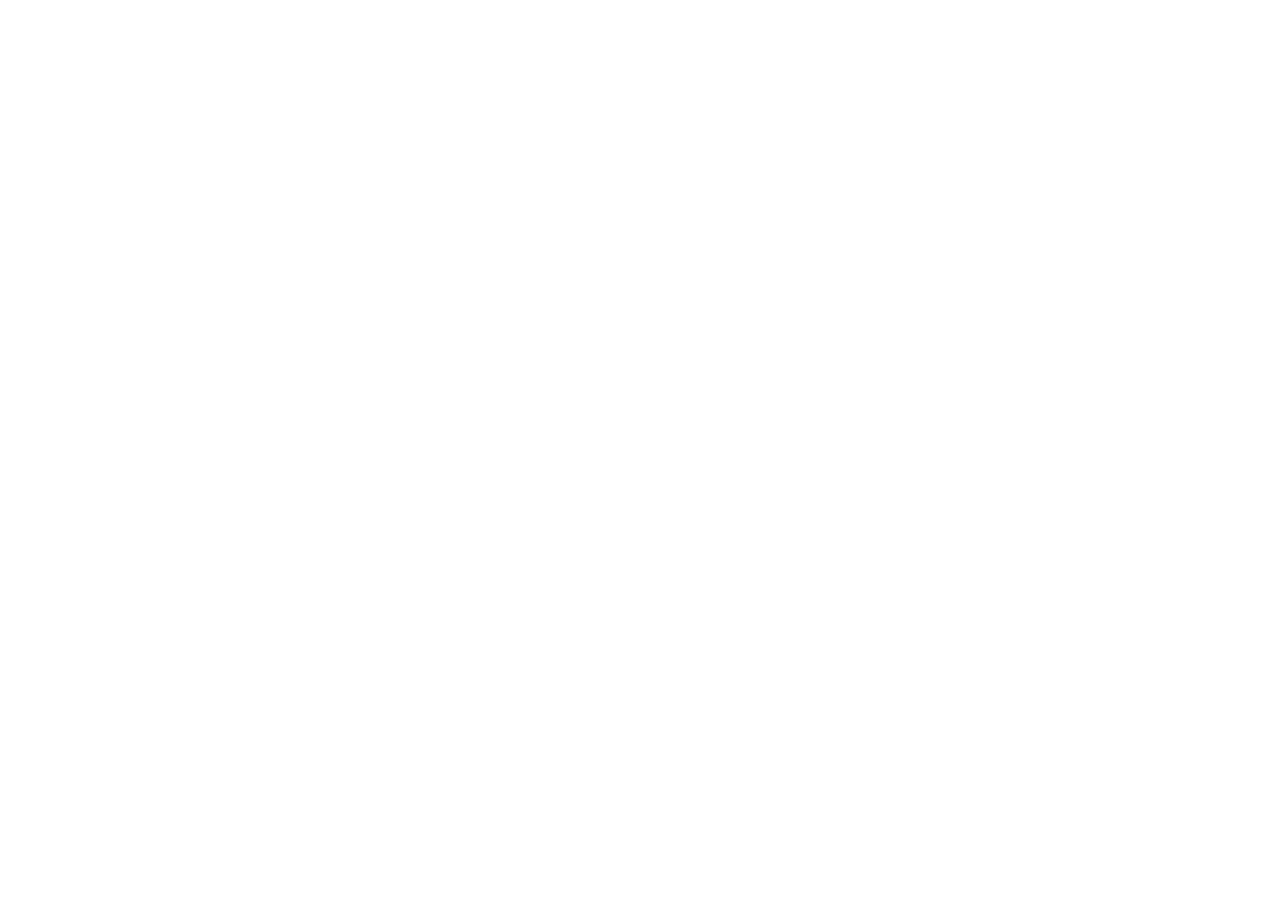
==== Index.html @ 99720575 "Creacion de los archivos html y su estructura" ====
<!doctype html>
<html>
	<head>
		<title>Las Islas Gal�pagos</title>
	</head>
	<body>
			
		<!-- Cabecera -->
		<header> </header>
		
		<!-- Navegacion -->
		<nav> </nav>
		
		<!-- Secion 1 -->
		<section>

			 <article> </article>
			 <aside> </aside>
			 <aside> </aside>

		</section>
		
		<!-- Secion 2 -->
		<section>

				<article>
				 
				</article>
				<aside>

				</aside>

		</section>
		
		<!-- Secion Footer -->
		<footer> </footer>

	</body>
</html>
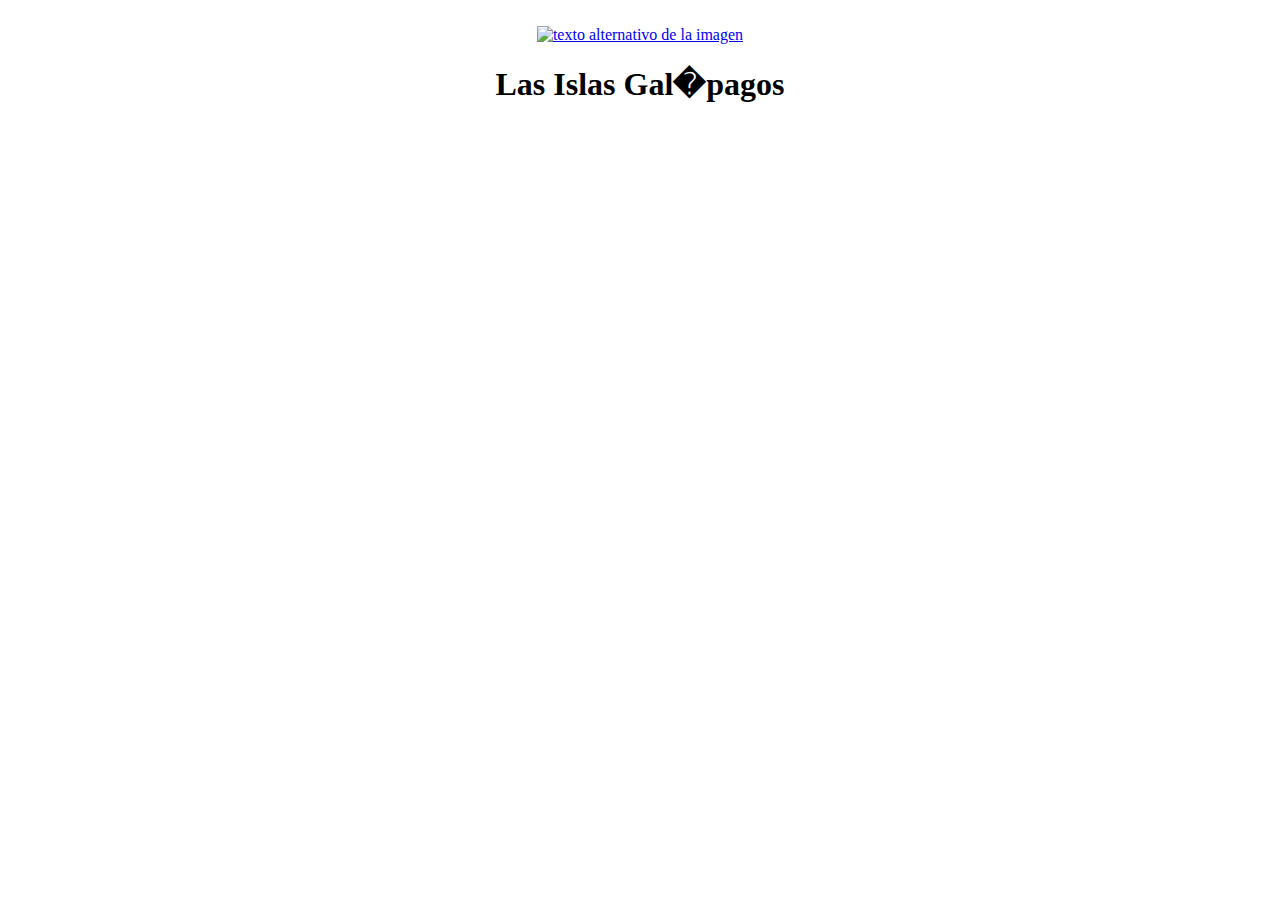
==== commit e4ea5fc5: "Cambio agregacion de logo a la etiqueta header" ====
--- a/Index.html
+++ b/Index.html
@@ -2,11 +2,23 @@
 <html>
 	<head>
 		<title>Las Islas Gal�pagos</title>
+		<link href="static/css/style.css">
 	</head>
 	<body>
 			
 		<!-- Cabecera -->
-		<header> </header>
+		<header> 
+			<div id="div1">
+				<center>
+					<a href="Index.html">
+					<br>
+						<img src="C:\Users\Monik\Documents\Hypermedial\Imagenes\EcuadorAndGalapagos.png"
+							width="300" height="130" alt="texto alternativo de la imagen" />
+					</a>
+					<h1>Las Islas Gal�pagos</h1>
+				</center>
+			</div>
+		</header>
 		
 		<!-- Navegacion -->
 		<nav> </nav>
--- a/static/css/style.css
+++ b/static/css/style.css
@@ -0,0 +1,14 @@
+#div1 {
+	position: relative; 
+	width: 99%; 
+	left: 3px; 
+	height: 220px; 
+	background-color: #DCA294;
+}
+
+body{
+	width:90%;
+	margin:auto;
+	min-width:600px;
+	max-width:2000px
+}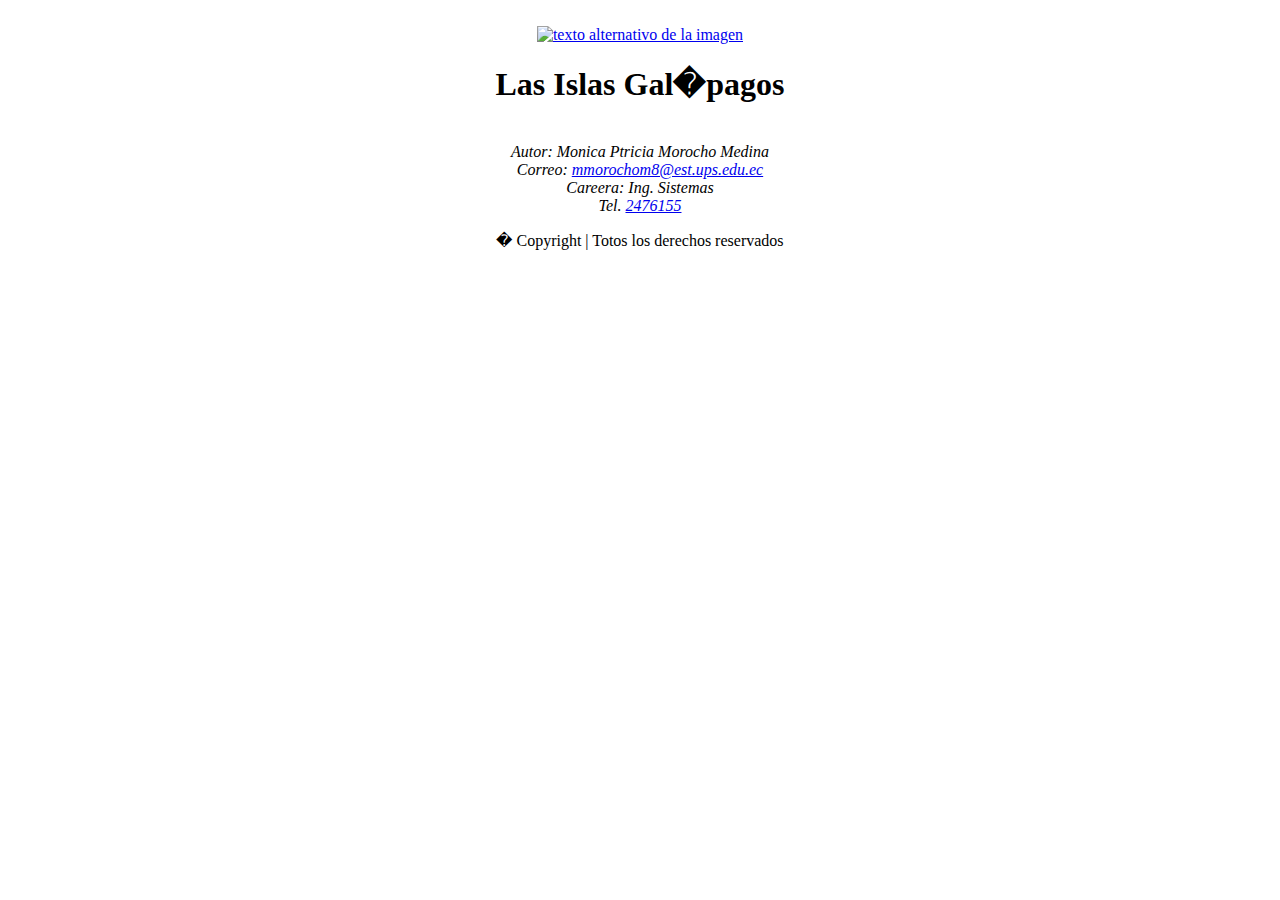
==== commit bfdce951: "Cambio datos de informacion en el footer" ====
--- a/Index.html
+++ b/Index.html
@@ -45,7 +45,19 @@
 		</section>
 		
 		<!-- Secion Footer -->
-		<footer> </footer>
+		<footer> 
+			<div id="div5">
+			  <address>
+				<center><br>
+					Autor: Monica Ptricia Morocho Medina<br> 
+					Correo: <a href="mailto:mmorochom8@est.ups.edu.ec?subject=Questions">mmorochom8@est.ups.edu.ec</a><br>
+				    Careera: Ing. Sistemas<br> 
+					Tel. <a href="tel:2476155">2476155</a>
+				</center>
+			  </address>
+			  <center><p> � Copyright | Totos los derechos reservados</p></center>
+			</div>
+		</footer>
 
 	</body>
 </html>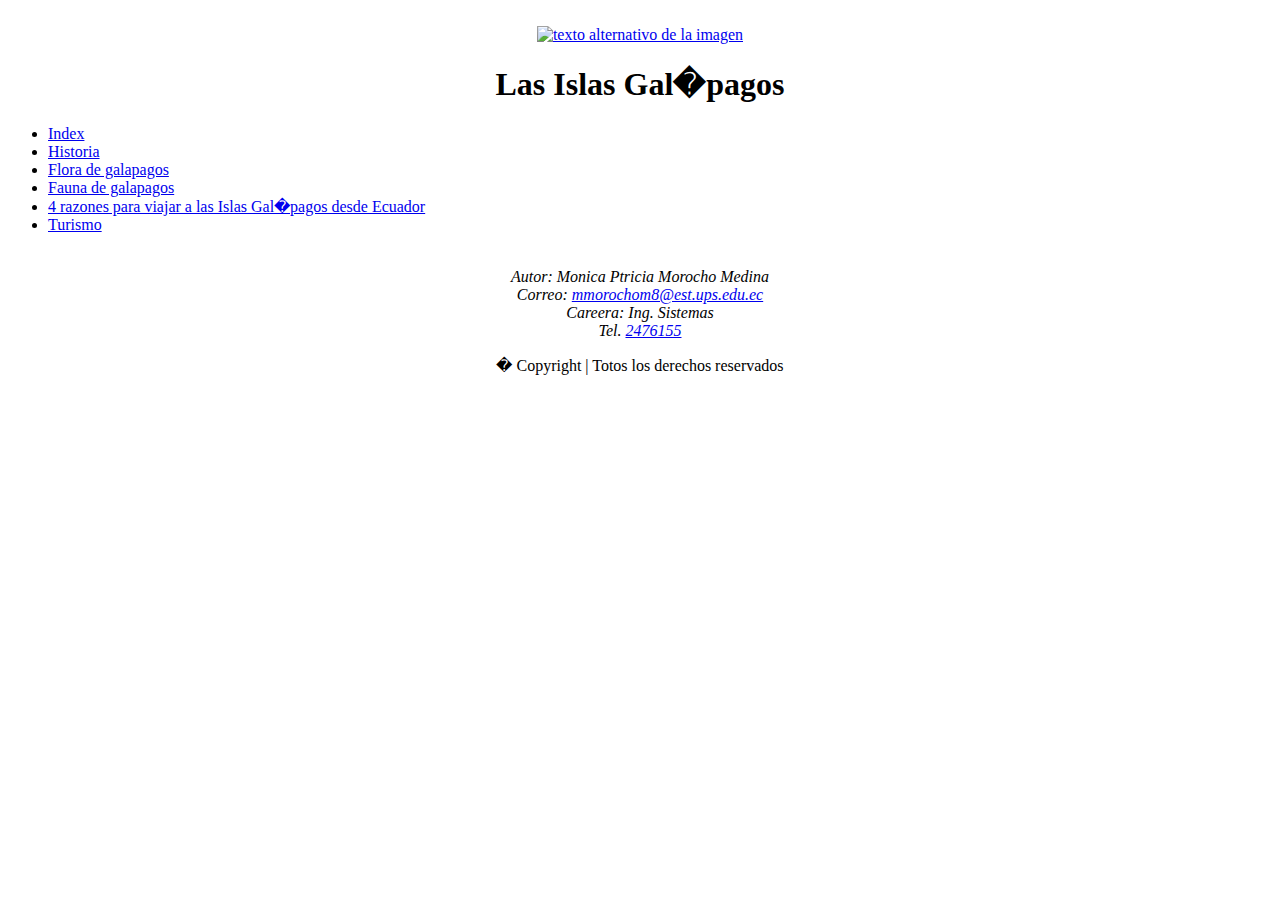
==== commit 02eb60f1: "Cambio agregacion de navegacion" ====
--- a/Index.html
+++ b/Index.html
@@ -21,7 +21,18 @@
 		</header>
 		
 		<!-- Navegacion -->
-		<nav> </nav>
+		<nav>
+			<div id="div2">
+			  <ul>
+				<li><a href="C:/Users/Monik/Documents/Hypermedial/Index.html">Index</a></li>
+				<li><a href="C:/Users/Monik/Documents/Hypermedial/historial.html">Historia</a></li>
+				<li><a href="C:/Users/Monik/Documents/Hypermedial/flora.html">Flora de galapagos</a></li>
+				<li><a href="C:/Users/Monik/Documents/Hypermedial/fauna.html">Fauna de galapagos </a></li>
+				<li><a href="C:/Users/Monik/Documents/Hypermedial/ecuador.html">4 razones para viajar a las Islas Gal�pagos desde Ecuador</a></li>
+				<li><a href="C:/Users/Monik/Documents/Hypermedial/turismo.html">Turismo</a></li>
+			  </ul>
+			</div>
+		</nav>
 		
 		<!-- Secion 1 -->
 		<section>
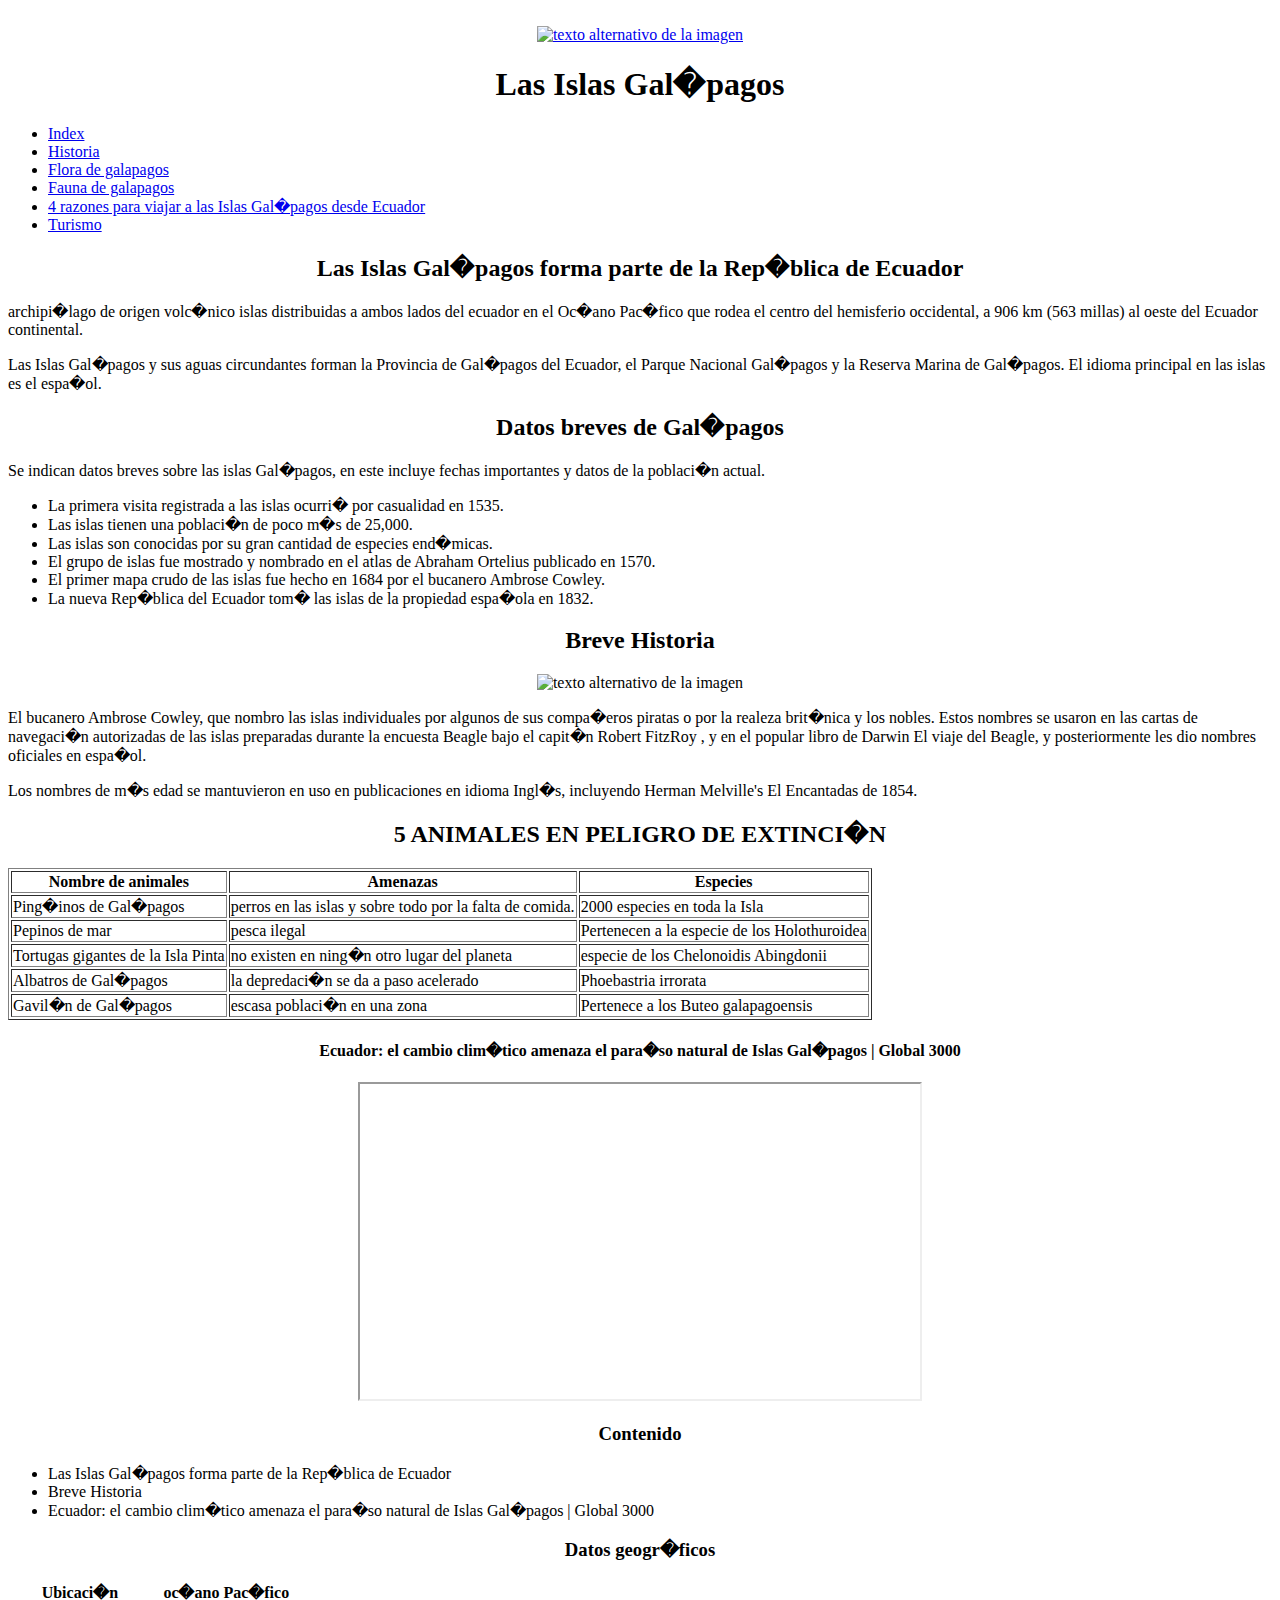
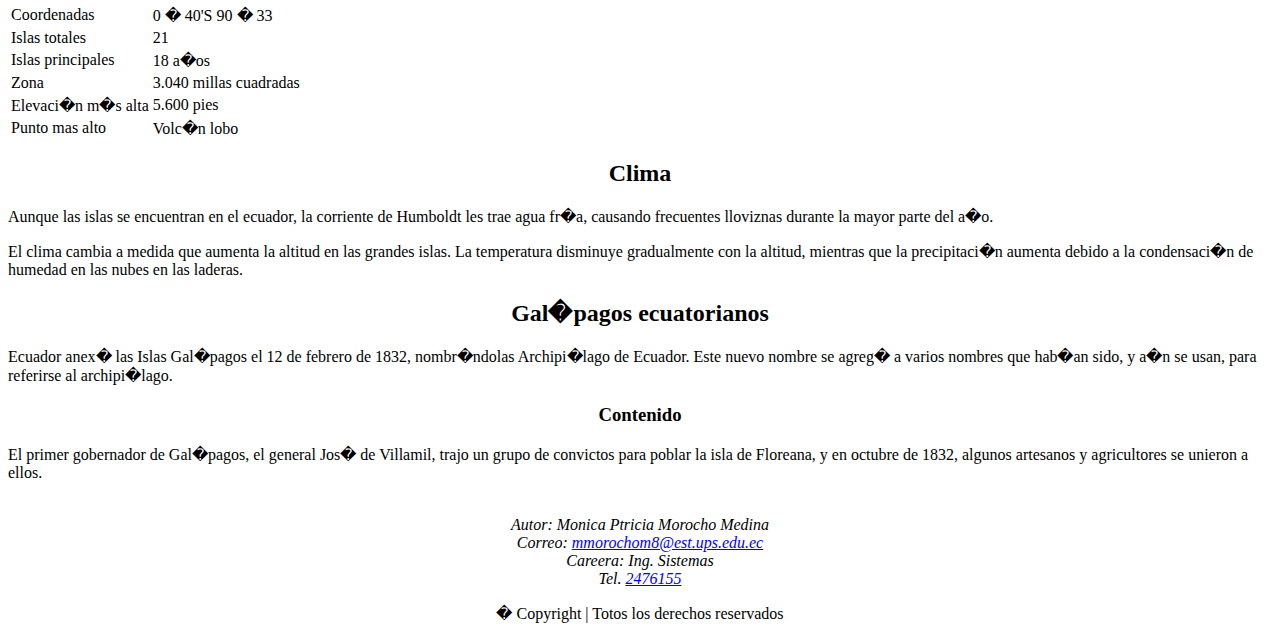
==== commit e4dd8352: "Cambio rutas navegacion y agracion del contenido en los section" ====
--- a/Index.html
+++ b/Index.html
@@ -24,36 +24,170 @@
 		<nav>
 			<div id="div2">
 			  <ul>
-				<li><a href="C:/Users/Monik/Documents/Hypermedial/Index.html">Index</a></li>
-				<li><a href="C:/Users/Monik/Documents/Hypermedial/historial.html">Historia</a></li>
-				<li><a href="C:/Users/Monik/Documents/Hypermedial/flora.html">Flora de galapagos</a></li>
-				<li><a href="C:/Users/Monik/Documents/Hypermedial/fauna.html">Fauna de galapagos </a></li>
-				<li><a href="C:/Users/Monik/Documents/Hypermedial/ecuador.html">4 razones para viajar a las Islas Gal�pagos desde Ecuador</a></li>
-				<li><a href="C:/Users/Monik/Documents/Hypermedial/turismo.html">Turismo</a></li>
+				<li><a href="Index.html">Index</a></li>
+				<li><a href="templates/historial.html">Historia</a></li>
+				<li><a href="templates/flora.html">Flora de galapagos</a></li>
+				<li><a href="templates/fauna.html">Fauna de galapagos </a></li>
+				<li><a href="templates/ecuador.html">4 razones para viajar a las Islas Gal�pagos desde Ecuador</a></li>
+				<li><a href="templates/turismo.html">Turismo</a></li>
 			  </ul>
 			</div>
 		</nav>
 		
 		<!-- Secion 1 -->
 		<section>
-
-			 <article> </article>
-			 <aside> </aside>
-			 <aside> </aside>
-
-		</section>
-		
-		<!-- Secion 2 -->
-		<section>
-
+			<div id="div3">
+				<center><h2>Las Islas Gal�pagos forma parte de la Rep�blica de Ecuador</h2></center>
+  
+				<p>archipi�lago de origen volc�nico islas distribuidas a ambos lados del ecuador en el Oc�ano Pac�fico que rodea el centro del hemisferio occidental, a 906 km 
+			    (563 millas) al oeste del Ecuador continental.<dr></p>
+
+				<p>Las Islas Gal�pagos y sus aguas circundantes forman la Provincia de Gal�pagos del Ecuador, el Parque Nacional Gal�pagos y la Reserva Marina de Gal�pagos. El 
+				idioma principal en las islas es el espa�ol.</p>
+	
 				<article>
-				 
+  
+					<div id="divsub1">
+					  <center><h2>Datos breves de Gal�pagos</h2></center>
+
+						<p>Se indican datos breves sobre las islas Gal�pagos, en este incluye fechas importantes y datos de la poblaci�n actual.</p>
+						<ul id="items">
+							<li>La primera visita registrada a las islas ocurri� por casualidad en 1535.</li>
+							<li>Las islas tienen una poblaci�n de poco m�s de 25,000.</li>
+							<li>Las islas son conocidas por su gran cantidad de especies end�micas.</li>
+							<li>El grupo de islas fue mostrado y nombrado en el atlas de Abraham Ortelius publicado en 1570.</li>
+							<li>El primer mapa crudo de las islas fue hecho en 1684 por el bucanero Ambrose Cowley.</li>
+							<li>La nueva Rep�blica del Ecuador tom� las islas de la propiedad espa�ola en 1832.</li>
+						</ul>
+
+						<center><h2>Breve Historia</h2></center>
+						<center><img src="C:\Users\Monik\Documents\Hypermedial\Imagenes\images.jfif"
+						width="300" height="130" alt="texto alternativo de la imagen" /></center>
+						<p>El bucanero Ambrose Cowley, que nombro las islas individuales por algunos de sus compa�eros piratas o 
+						por la realeza brit�nica y los nobles. Estos nombres se usaron en las cartas de navegaci�n autorizadas de las islas preparadas durante la encuesta Beagle bajo 
+						el capit�n Robert FitzRoy , y en el popular libro de Darwin El viaje del Beagle, y posteriormente les dio nombres oficiales en espa�ol.<br></p>
+						<p>Los nombres de m�s edad se mantuvieron en uso en publicaciones en idioma Ingl�s, incluyendo Herman Melville's El Encantadas de 1854.<br></p>
+
+						<center><h2>5 ANIMALES EN PELIGRO DE EXTINCI�N</h2></center>	
+						<table id = "tabla" border="1">
+							<tr>
+								<th scope="col">Nombre de animales</th>
+							<th scope="col">Amenazas</th>
+								<th scope="col">Especies</th>
+							</tr>
+
+							<tr>
+								<td>Ping�inos de Gal�pagos</td>
+								<td>perros en las islas y sobre todo por la falta de comida.</td>
+								<td>2000 especies en toda la Isla</td>
+							</tr>
+
+							<tr>
+							   <td>Pepinos de mar</td>
+							   <td>pesca ilegal</td>
+							   <td>Pertenecen a la especie de los Holothuroidea</td>
+							</tr>
+
+							 <tr>
+								<td>Tortugas gigantes de la Isla Pinta</td>
+								<td>no existen en ning�n otro lugar del planeta</td>
+								<td>especie de los Chelonoidis Abingdonii</td>
+							</tr>
+
+							<tr>
+							<td>Albatros de Gal�pagos</td>
+								<td>la depredaci�n se da a paso acelerado</td>
+								<td>Phoebastria irrorata</td>
+							</tr>
+
+							<tr>
+							<td>Gavil�n de Gal�pagos</td>
+								<td>escasa poblaci�n en una zona</td>
+								<td>Pertenece a los Buteo galapagoensis</td>
+							</tr>
+
+					  </table>
+						<center><h4>Ecuador: el cambio clim�tico amenaza el para�so natural de Islas Gal�pagos | Global 3000<dr></h4></center>
+						<center><iframe width="560" height="315" 
+							src="https://www.youtube.com/embed/jphW8jL3TOA" 
+							frameborder="1" allow="accelerometer; autoplay; 
+							 encrypted-media; gyroscope; picture-in-picture" allowfullscreen>
+							</iframe></center>
+					</div>
 				</article>
 				<aside>
-
+					<div id="divsub2">
+						<center><h3>Contenido</h3></center>
+						 <ul>
+							 <li>Las Islas Gal�pagos forma parte de la Rep�blica de Ecuador</li>
+							 <li>Breve Historia</li>
+							 <li>Ecuador: el cambio clim�tico amenaza el para�so natural de Islas Gal�pagos | Global 3000</li>
+						 </ul>
+					</div>
 				</aside>
 
-		</section>
+				<aside>
+					<div id="divsub3">
+						<center><h3>Datos geogr�ficos</h3></center>
+						<table id = "tabla1" >
+							<tr>
+								<th scope="col">Ubicaci�n</th>
+							<th scope="col">oc�ano Pac�fico</th>
+							</tr>
+
+							<tr>
+								<td>Coordenadas</td>
+							<td>0 � 40'S 90 � 33</td>
+							</tr>
+
+							<tr>
+								<td>Islas totales</td>
+							<td>21</td>
+							</tr>
+
+							<tr>
+								<td>Islas principales</td>
+							<td>18 a�os</td>
+							</tr>
+
+							<tr>
+								<td>Zona</td>
+								<td>3.040 millas cuadradas</td>
+							</tr>
+
+							<tr>
+								<td>Elevaci�n m�s alta</td>
+								<td>5.600 pies</td>
+							</tr>
+
+							<tr>
+								<td>Punto mas alto</td>
+								<td>Volc�n lobo</td>
+							</tr>
+					</table>
+				</div>
+			</aside>
+		</div>
+		
+	</section>
+		
+		<!-- Secion 2 -->
+		<section> <div id="div4">
+ <article><div id="subdiv6">
+  <center><h2>Clima</h2></center>
+  <p>Aunque las islas se encuentran en el ecuador, la corriente de Humboldt les trae agua fr�a, causando frecuentes lloviznas durante la mayor parte del a�o.<br></p>
+  <p>El clima cambia a medida que aumenta la altitud en las grandes islas. La temperatura disminuye gradualmente con la altitud, mientras que la precipitaci�n aumenta debido a la condensaci�n de humedad en las nubes en las laderas.</p>
+
+  <center><h2>Gal�pagos ecuatorianos</h2></center>
+  <p>Ecuador anex� las Islas Gal�pagos el 12 de febrero de 1832, nombr�ndolas Archipi�lago de Ecuador. Este nuevo nombre se agreg� a varios nombres que hab�an sido, y a�n se usan, para referirse al archipi�lago.<br></p>
+</div></article>
+<aside>
+	<div id="divsub4">
+        <center><h3>Contenido</h3></center>
+<p>El primer gobernador de Gal�pagos, el general Jos� de Villamil, trajo un grupo de convictos para poblar la isla de Floreana, y en octubre de 1832, algunos artesanos y agricultores se unieron a ellos.</p>
+	</div>
+	</aside>
+</div></section>
 		
 		<!-- Secion Footer -->
 		<footer> 
